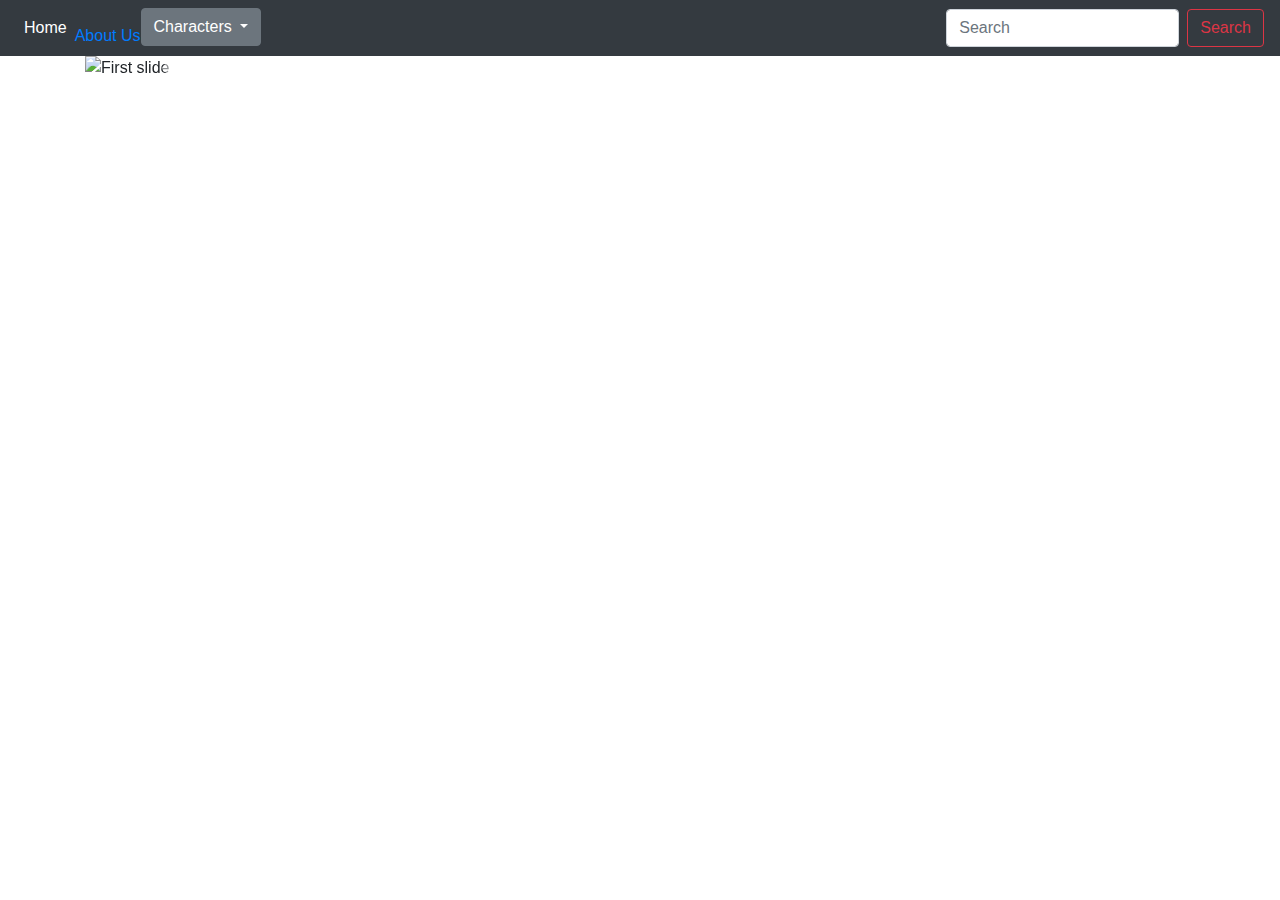
==== index.html @ 9b395ed0 "new" ====
<!DOCTYPE html>
<html>
<head>
  <title>stranger facts</title>

  <link rel="stylesheet"
  href="https://stackpath.bootstrapcdn.com/bootstrap/4.1.3/css/bootstrap.min.css"
  crossoeigin="anonymous">

  <link rel="stylesheet" type="text/css" href="css/style.css">

</head>
<body>


  <div class="bg">

    <nav class="navbar navbar-expand-lg navbar-dark bg-dark">
      <!-- <a class="navbar-brand" href="#"><img src="images/Capture.PNG" alt="Title"></a> -->
      <button class="navbar-toggler" type="button" data-toggle="collapse" data-target="#navbarSupportedContent" aria-controls="navbarSupportedContent" aria-expanded="false" aria-label="Toggle navigation">
        <span class="navbar-toggler-icon"></span>
      </button>

      <div class="collapse navbar-collapse" id="navbarSupportedContent">
        <ul class="navbar-nav mr-auto">
          <li class="nav-item active">
            <a class="nav-link" href="#">Home <span class="sr-only">(current)</span></a>
          </li>
          <li class="nav-item">
            <a class="nav-link" href="#"><a href="file:///C:/Users/Student%202/Documents/coding_course/code-like-a-girl-competition/contact_us.html">About Us</a></a>
          </li>
          <li class="nav-item dropdown">
            <div class="dropdown">
              <button class="btn btn-secondary dropdown-toggle" type="button" id="dropdownMenuButton" data-toggle="dropdown" aria-haspopup="true" aria-expanded="false">
                Characters
              </button>
              <div class="dropdown-menu" aria-labelledby="dropdownMenuButton">
                <a class="dropdown-item" href="#">Eleven</a>
                <a class="dropdown-item" href="#">Mike</a>
                <a class="dropdown-item" href="#">Will</a>
                <a class="dropdown-item" href="#">Lucas</a>
                <a class="dropdown-item" href="#">Dustin</a>
                <a class="dropdown-item" href="#">Max</a>
                <a class="dropdown-item" href="#">Erika</a>
                <a class="dropdown-item" href="#">Billy</a>
                <div class="dropdown-menu">
                  <form class="px-4 py-3">
                    <div class="form-group">
                      <label for="exampleDropdownFormEmail1">Email address</label>
                      <input type="email" class="form-control" id="exampleDropdownFormEmail1" placeholder="email@example.com">
                    </div>
                    <div class="form-group">
                      <label for="exampleDropdownFormPassword1">Password</label>
                      <input type="password" class="form-control" id="exampleDropdownFormPassword1" placeholder="Password">
                    </div>
                    <div class="form-check">
                      <input type="checkbox" class="form-check-input" id="dropdownCheck">
                      <label class="form-check-label" for="dropdownCheck">
                        Remember me
                      </label>
                    </div>
                    <button type="submit" class="btn btn-primary">Sign in</button>
                  </form>
                  <div class="dropdown-divider"></div>
                  <a class="dropdown-item" href="#">New around here? Sign up</a>
                  <a class="dropdown-item" href="#">Forgot password?</a>
                </div>
              </div>
            </div>

          </li>
        </ul>
        <form class="form-inline my-2 my-lg-0">
          <input class="form-control mr-sm-2" type="search" placeholder="Search" aria-label="Search">
          <button type="button" class="btn btn-outline-danger">Search</button>
        </form>
      </div>
    </nav>



    <div class="container">

      <div id="carouselExampleControls" class="carousel slide" data-ride="carousel">
        <div class="carousel-inner">
          <div class="carousel-item active">
            <img class="d-block w-50" src="images/eleven-season3.jpg" alt="First slide">
          </div>
          <div class="carousel-item">
            <img class="d-block w-50" src="images/eleven-season2.JPG" alt="Second slide">
          </div>
          <div class="carousel-item">
            <img class="d-block w-50" src="images/eleven-season1.jpg" alt="Third slide">
          </div>
        </div>
        <a class="carousel-control-prev" href="#carouselExampleControls" role="button" data-slide="prev">
          <span class="carousel-control-prev-icon" aria-hidden="true"></span>
          <span class="sr-only">Previous</span>
        </a>
        <a class="carousel-control-next" href="#carouselExampleControls" role="button" data-slide="next">
          <span class="carousel-control-next-icon" aria-hidden="true"></span>
          <span class="sr-only">Next</span>
        </a>
      </div>




    </div>




  </div>



  <script src="https://code.jquery.com/jquery-3.3.1.slim.min.js" integrity="sha384-q8i/X+965DzO0rT7abK41JStQIAqVgRVzpbzo5smXKp4YfRvH+8abtTE1Pi6jizo" crossorigin="anonymous"></script>
  <script>window.jQuery || document.write('<script src="../../assets/js/vendor/jquery-slim.min.js"><\/script>')</script>
  <script src="https://getbootstrap.com/docs/4.1/assets/js/vendor/popper.min.js"></script>
  <script src="https://getbootstrap.com/docs/4.1/dist/js/bootstrap.min.js"></script>

</body>
</html>
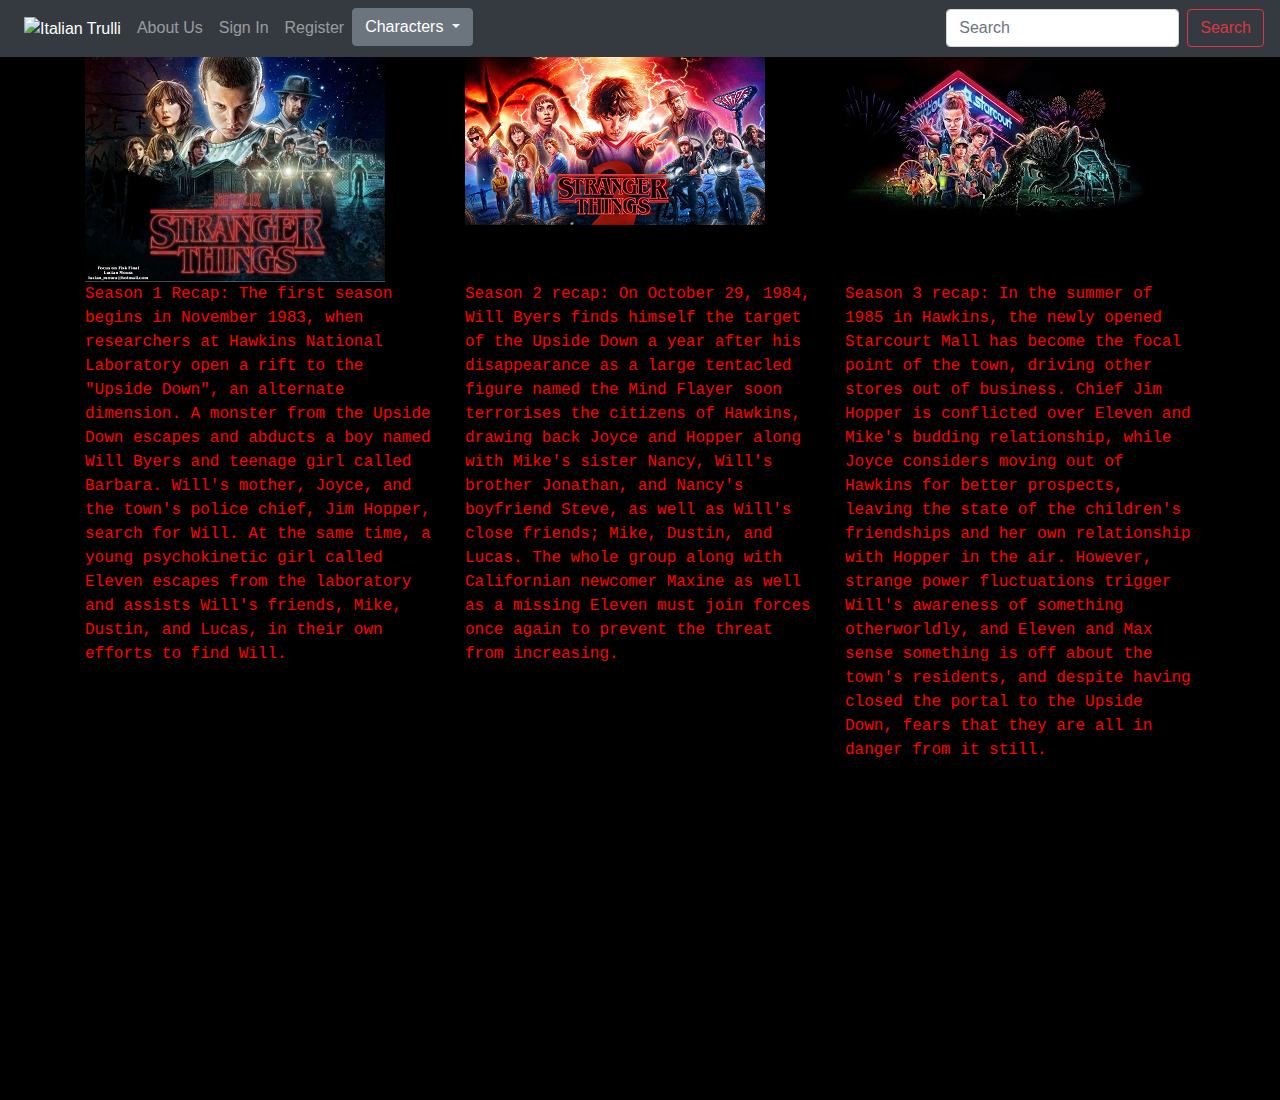
==== commit 7e929d99: "Merge branch 'master' of https://github.com/katrina151204/code-like-a-girl-competition" ====
--- a/index.html
+++ b/index.html
@@ -2,123 +2,107 @@
 <html>
 <head>
   <title>stranger facts</title>
-
   <link rel="stylesheet"
   href="https://stackpath.bootstrapcdn.com/bootstrap/4.1.3/css/bootstrap.min.css"
   crossoeigin="anonymous">
-
   <link rel="stylesheet" type="text/css" href="css/style.css">
-
 </head>
 <body>
+  <nav class="navbar navbar-expand-lg navbar-dark bg-dark">
+    <!-- <a class="navbar-brand" href="#"><img src="images/Capture.PNG" alt="Title"></a> -->
+    <button class="navbar-toggler" type="button" data-toggle="collapse" data-target="#navbarSupportedContent" aria-controls="navbarSupportedContent" aria-expanded="false" aria-label="Toggle navigation">
+      <span class="navbar-toggler-icon"></span>
+    </button>
+    <div class="collapse navbar-collapse" id="navbarSupportedContent">
+      <ul class="navbar-nav mr-auto">
+        <li class="nav-item active">
+          <a class="nav-link" href="#"><img src="images/Capture.PNG" alt="Italian Trulli"><span class="sr-only">(current)</span></a>
+        </li>
+        <li class="nav-item">
+          <a class="nav-link" href="contact_us.html">About Us</a>
+        </li>
+        <li class="nav-item">
+          <a class="nav-link" href="signin.html">Sign In</a>
+        </li>
+        <li class="nav-item">
+          <a class="nav-link" href="signup.html">Register</a>
+        </li>
+        <li class="nav-item dropdown">
+          <div class="dropdown">
+            <button class="btn btn-secondary dropdown-toggle" type="button" id="dropdownMenuButton" data-toggle="dropdown" aria-haspopup="true" aria-expanded="false">
+              Characters
+            </button>
+            <div class="dropdown-menu" aria-labelledby="dropdownMenuButton">
+              <a class="dropdown-item" href="#">Eleven</a>
+              <a class="dropdown-item" href="#">Mike</a>
+              <a class="dropdown-item" href="#">Will</a>
+              <a class="dropdown-item" href="#">Lucas</a>
+              <a class="dropdown-item" href="#">Dustin</a>
+              <a class="dropdown-item" href="#">Max</a>
+              <a class="dropdown-item" href="#">Erika</a>
+              <a class="dropdown-item" href="#">Billy</a>
+            </div>
+          </div>
+        </li>
+      </ul>
+      <form class="form-inline my-2 my-lg-0">
+        <input class="form-control mr-sm-2" type="search" placeholder="Search" aria-label="Search">
+        <button type="button" class="btn btn-outline-danger">Search</button>
+      </form>
+    </div>
+  </nav>
 
-
-  <div class="bg">
-
-    <nav class="navbar navbar-expand-lg navbar-dark bg-dark">
-      <!-- <a class="navbar-brand" href="#"><img src="images/Capture.PNG" alt="Title"></a> -->
-      <button class="navbar-toggler" type="button" data-toggle="collapse" data-target="#navbarSupportedContent" aria-controls="navbarSupportedContent" aria-expanded="false" aria-label="Toggle navigation">
-        <span class="navbar-toggler-icon"></span>
-      </button>
-
-      <div class="collapse navbar-collapse" id="navbarSupportedContent">
-        <ul class="navbar-nav mr-auto">
-          <li class="nav-item active">
-            <a class="nav-link" href="#">Home <span class="sr-only">(current)</span></a>
-          </li>
-          <li class="nav-item">
-            <a class="nav-link" href="#"><a href="file:///C:/Users/Student%202/Documents/coding_course/code-like-a-girl-competition/contact_us.html">About Us</a></a>
-          </li>
-          <li class="nav-item dropdown">
-            <div class="dropdown">
-              <button class="btn btn-secondary dropdown-toggle" type="button" id="dropdownMenuButton" data-toggle="dropdown" aria-haspopup="true" aria-expanded="false">
-                Characters
-              </button>
-              <div class="dropdown-menu" aria-labelledby="dropdownMenuButton">
-                <a class="dropdown-item" href="#">Eleven</a>
-                <a class="dropdown-item" href="#">Mike</a>
-                <a class="dropdown-item" href="#">Will</a>
-                <a class="dropdown-item" href="#">Lucas</a>
-                <a class="dropdown-item" href="#">Dustin</a>
-                <a class="dropdown-item" href="#">Max</a>
-                <a class="dropdown-item" href="#">Erika</a>
-                <a class="dropdown-item" href="#">Billy</a>
-                <div class="dropdown-menu">
-                  <form class="px-4 py-3">
-                    <div class="form-group">
-                      <label for="exampleDropdownFormEmail1">Email address</label>
-                      <input type="email" class="form-control" id="exampleDropdownFormEmail1" placeholder="email@example.com">
-                    </div>
-                    <div class="form-group">
-                      <label for="exampleDropdownFormPassword1">Password</label>
-                      <input type="password" class="form-control" id="exampleDropdownFormPassword1" placeholder="Password">
-                    </div>
-                    <div class="form-check">
-                      <input type="checkbox" class="form-check-input" id="dropdownCheck">
-                      <label class="form-check-label" for="dropdownCheck">
-                        Remember me
-                      </label>
-                    </div>
-                    <button type="submit" class="btn btn-primary">Sign in</button>
-                  </form>
-                  <div class="dropdown-divider"></div>
-                  <a class="dropdown-item" href="#">New around here? Sign up</a>
-                  <a class="dropdown-item" href="#">Forgot password?</a>
-                </div>
-              </div>
-            </div>
-
-          </li>
-        </ul>
-        <form class="form-inline my-2 my-lg-0">
-          <input class="form-control mr-sm-2" type="search" placeholder="Search" aria-label="Search">
-          <button type="button" class="btn btn-outline-danger">Search</button>
-        </form>
+  <div class="container">
+    <div class="row">
+      <div class="col-sm">
+        <img src="images/stranger-things-1.jpg" alt="pink dress">
       </div>
-    </nav>
-
-
-
-    <div class="container">
-
-      <div id="carouselExampleControls" class="carousel slide" data-ride="carousel">
-        <div class="carousel-inner">
-          <div class="carousel-item active">
-            <img class="d-block w-50" src="images/eleven-season3.jpg" alt="First slide">
-          </div>
-          <div class="carousel-item">
-            <img class="d-block w-50" src="images/eleven-season2.JPG" alt="Second slide">
-          </div>
-          <div class="carousel-item">
-            <img class="d-block w-50" src="images/eleven-season1.jpg" alt="Third slide">
-          </div>
-        </div>
-        <a class="carousel-control-prev" href="#carouselExampleControls" role="button" data-slide="prev">
-          <span class="carousel-control-prev-icon" aria-hidden="true"></span>
-          <span class="sr-only">Previous</span>
-        </a>
-        <a class="carousel-control-next" href="#carouselExampleControls" role="button" data-slide="next">
-          <span class="carousel-control-next-icon" aria-hidden="true"></span>
-          <span class="sr-only">Next</span>
-        </a>
+      <div class="col-sm">
+        <img src="images/stranger-things-2.png" alt="white and black dress">
       </div>
-
-
-
-
+      <div class="col-sm">
+        <img src="images/stranger-things-3.jpg" alt="white dress">
+      </div>
     </div>
 
-
-
-
-  </div>
-
-
-
-  <script src="https://code.jquery.com/jquery-3.3.1.slim.min.js" integrity="sha384-q8i/X+965DzO0rT7abK41JStQIAqVgRVzpbzo5smXKp4YfRvH+8abtTE1Pi6jizo" crossorigin="anonymous"></script>
-  <script>window.jQuery || document.write('<script src="../../assets/js/vendor/jquery-slim.min.js"><\/script>')</script>
-  <script src="https://getbootstrap.com/docs/4.1/assets/js/vendor/popper.min.js"></script>
-  <script src="https://getbootstrap.com/docs/4.1/dist/js/bootstrap.min.js"></script>
-
-</body>
-</html>
+    <div class="row">
+      <div class="col-sm">
+        <p>
+          Season 1 Recap:
+          The first season begins in November 1983, when researchers at Hawkins National Laboratory open a rift
+          to the "Upside Down", an alternate dimension. A monster from the Upside Down escapes and abducts a
+          boy named Will Byers and teenage girl called Barbara. Will's mother, Joyce, and the town's police chief,
+          Jim Hopper, search for Will. At the same time, a young psychokinetic girl called Eleven escapes from the
+          laboratory and assists Will's friends, Mike, Dustin, and Lucas, in their own efforts to find Will.
+        </p>
+      </div>
+      <div class="col-sm">
+        <p>
+          Season 2 recap:
+          On October 29, 1984, Will Byers finds himself the target of the Upside Down a year after his
+          disappearance as a large tentacled figure named the Mind Flayer soon terrorises the citizens of
+          Hawkins, drawing back Joyce and Hopper along with Mike's sister Nancy, Will's brother Jonathan, and
+          Nancy's boyfriend Steve, as well as Will's close friends; Mike, Dustin, and Lucas. The whole group along
+          with Californian newcomer Maxine as well as a missing Eleven must join forces once again to prevent
+          the threat from increasing.
+        </p>
+      </div>
+      <div class="col-sm">
+        <p>
+          Season 3 recap:
+          In the summer of 1985 in Hawkins, the newly opened Starcourt Mall has become the focal point of the
+          town, driving other stores out of business. Chief Jim Hopper is conflicted over Eleven and Mike's budding
+          relationship, while Joyce considers moving out of Hawkins for better prospects, leaving the state of the
+          children's friendships and her own relationship with Hopper in the air. However, strange power
+          fluctuations trigger Will's awareness of something otherworldly, and Eleven and Max sense something is
+          off about the town's residents, and despite having closed the portal to the Upside Down, fears that they
+          are all in danger from it still.
+        </p>
+        </div>
+      </div>
+      <script src="https://code.jquery.com/jquery-3.3.1.slim.min.js" integrity="sha384-q8i/X+965DzO0rT7abK41JStQIAqVgRVzpbzo5smXKp4YfRvH+8abtTE1Pi6jizo" crossorigin="anonymous"></script>
+      <script>window.jQuery || document.write('<script src="../../assets/js/vendor/jquery-slim.min.js"><\/script>')</script>
+      <script src="https://getbootstrap.com/docs/4.1/assets/js/vendor/popper.min.js"></script>
+      <script src="https://getbootstrap.com/docs/4.1/dist/js/bootstrap.min.js"></script>
+    </body>
+    </html>
--- a/css/style.css
+++ b/css/style.css
@@ -0,0 +1,30 @@
+
+body, html {
+  height: 1100px;
+}
+.navbar .navbar-nav > li .navbar-item ,
+.navbar .navbar-brand{
+                       color: red;
+                      }
+
+h1 {
+  color: red;
+  font-family: monospace;
+}
+
+
+p {
+  color: red;
+  font-family: monospace;
+  font-size: 16px;
+
+}
+img.resize {
+  width:200px;
+  height:40px;
+  margin: auto;
+}
+body{
+  background-color: black;
+}
+{background-color: coral;}
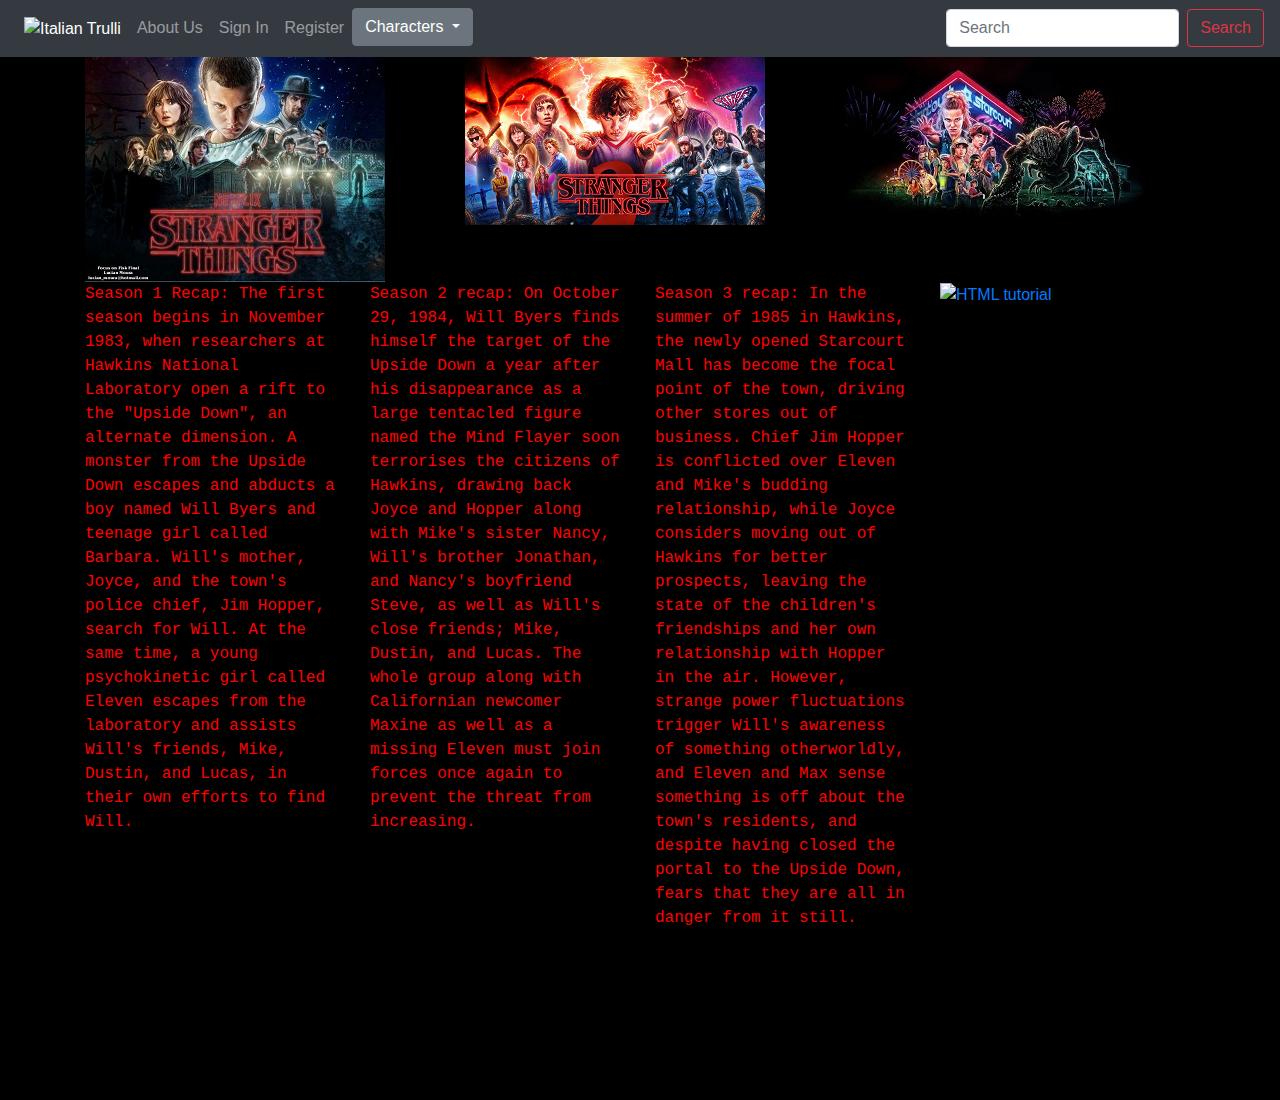
==== commit ba6df573: "Merge branch 'master' of https://github.com/katrina151204/code-like-a-girl-competition" ====
--- a/index.html
+++ b/index.html
@@ -99,6 +99,10 @@
           are all in danger from it still.
         </p>
         </div>
+          <div class="col-sm">
+            <a href="https://www.youtube.com/watch?v=JpbWqiUy0YM">
+    <img src="1.jfif" alt="HTML tutorial" >
+  </a>
       </div>
       <script src="https://code.jquery.com/jquery-3.3.1.slim.min.js" integrity="sha384-q8i/X+965DzO0rT7abK41JStQIAqVgRVzpbzo5smXKp4YfRvH+8abtTE1Pi6jizo" crossorigin="anonymous"></script>
       <script>window.jQuery || document.write('<script src="../../assets/js/vendor/jquery-slim.min.js"><\/script>')</script>
